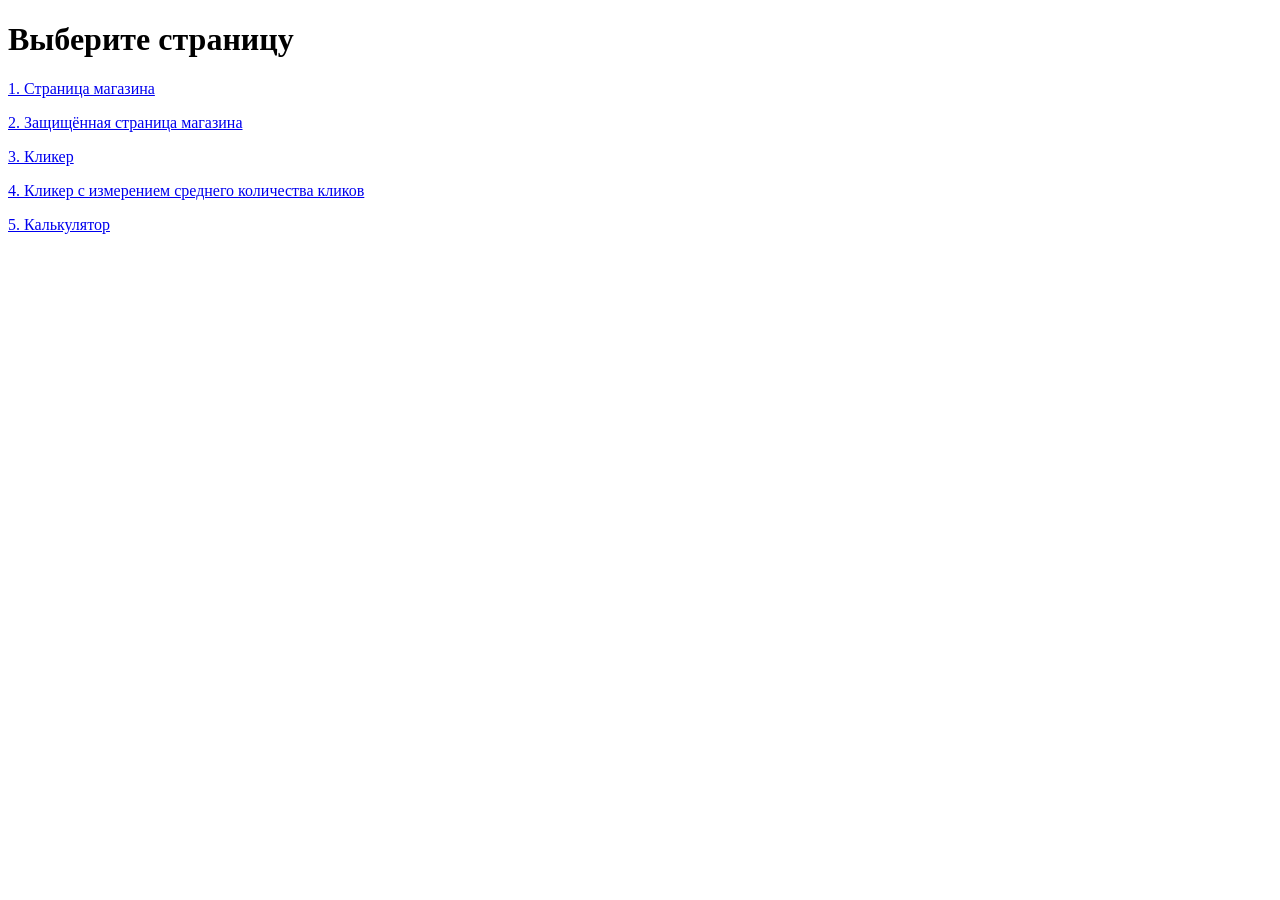
==== task1/index.html @ 6beefd96 "index 1 added" ====
<!DOCTYPE html>
<html lang="ru">
<head>
    <meta charset="UTF-8">
    <title>Л/Р 3, задание 1</title>
</head>
<body></body>
    <h1>Выберите страницу</h1>
    <p><a href="shop.html">1. Страница магазина</a></p>
    <p><a href="dom_shop.html">2. Защищённая страница магазина</a></p>
    <p><a href="clicker.html">3. Кликер</a></p>
    <p><a href="timed_clicker.html">4. Кликер с измерением среднего количества кликов</a></p>
    <p><a href="calc.html">5. Калькулятор</a></p>
</body>
</html>
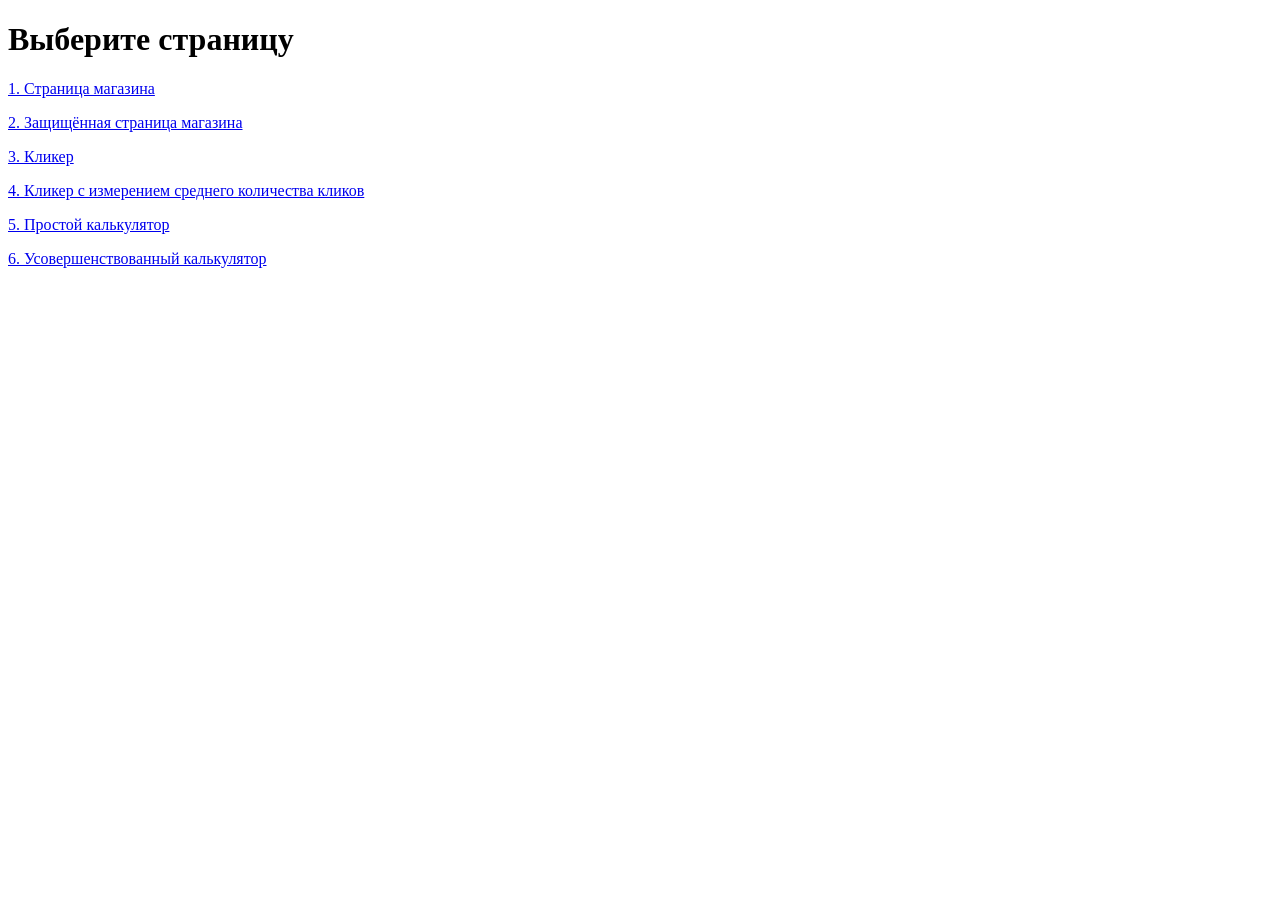
==== commit 5f7dca17: "rpn calculator added" ====
--- a/task1/index.html
+++ b/task1/index.html
@@ -10,6 +10,7 @@
     <p><a href="dom_shop.html">2. Защищённая страница магазина</a></p>
     <p><a href="clicker.html">3. Кликер</a></p>
     <p><a href="timed_clicker.html">4. Кликер с измерением среднего количества кликов</a></p>
-    <p><a href="calc.html">5. Калькулятор</a></p>
+    <p><a href="calc.html">5. Простой калькулятор</a></p>
+    <p><a href="RPN_calc.html">6. Усовершенствованный калькулятор</a></p>
 </body>
 </html>
